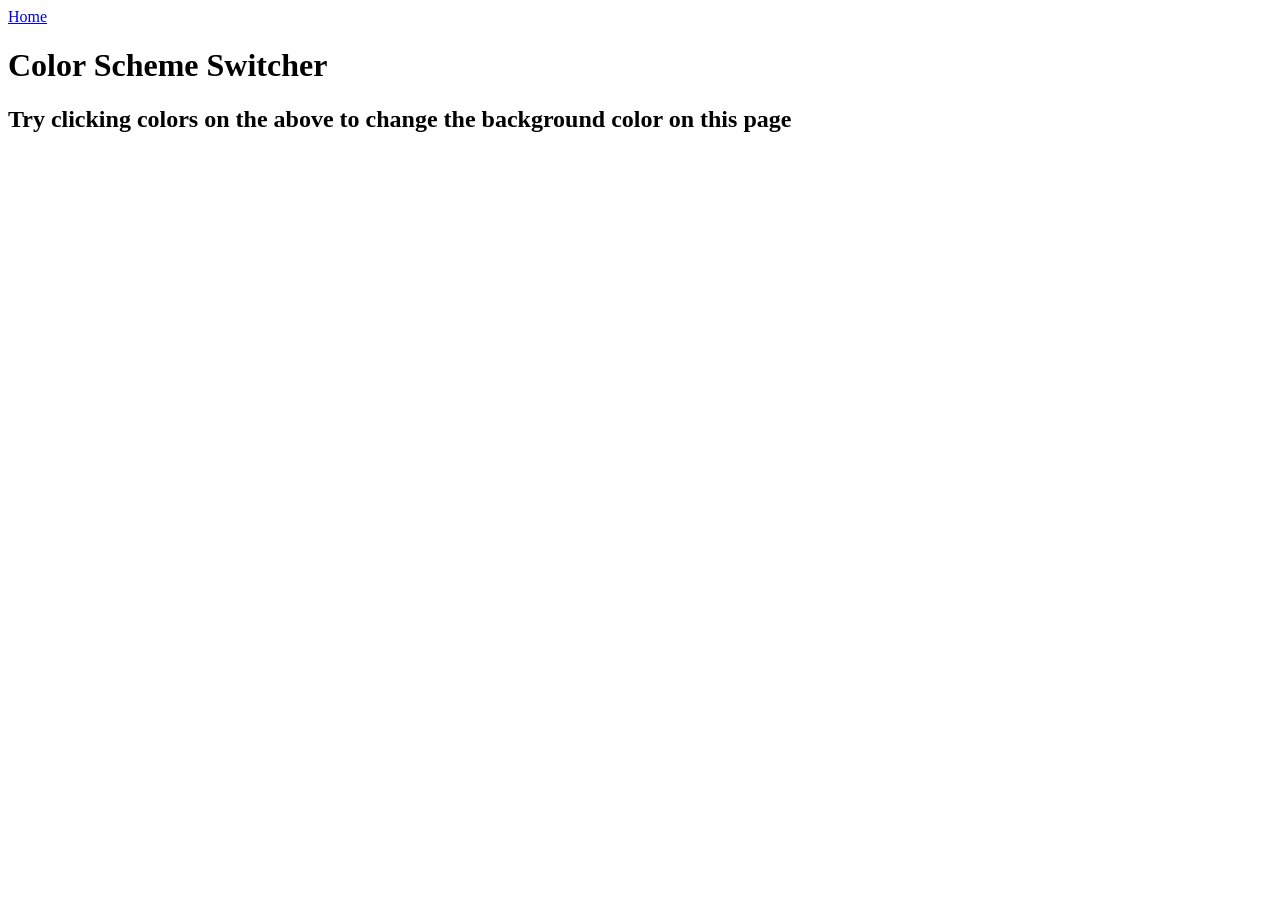
==== 1-colorChanger/index.html @ 3c8a0175 "HTML" ====
<!DOCTYPE html>
<html lang="en">
<head>
    <meta charset="UTF-8">
    <meta name="viewport" content="width=device-width, initial-scale=1.0">
    <link rel="stylesheet" href="style.css">
    <title>Document</title>
</head>
<body >
    <nav>
        <a href="/" aria-current="page">Home</a>
    </nav>

    <div class="canvas">
        <h1>Color Scheme Switcher</h1>
        <span class="button" id="grey"></span>
        <span class="button" id="white"></span>
        <span class="button" id="blue"></span>
        <span class="button" id="yellow"></span>
        <h2>
            Try clicking colors on the above
            <span>to change the background color on this page</span>
        </h2>
    </div>

    <script src="script.js"></script>
</body>
</html>
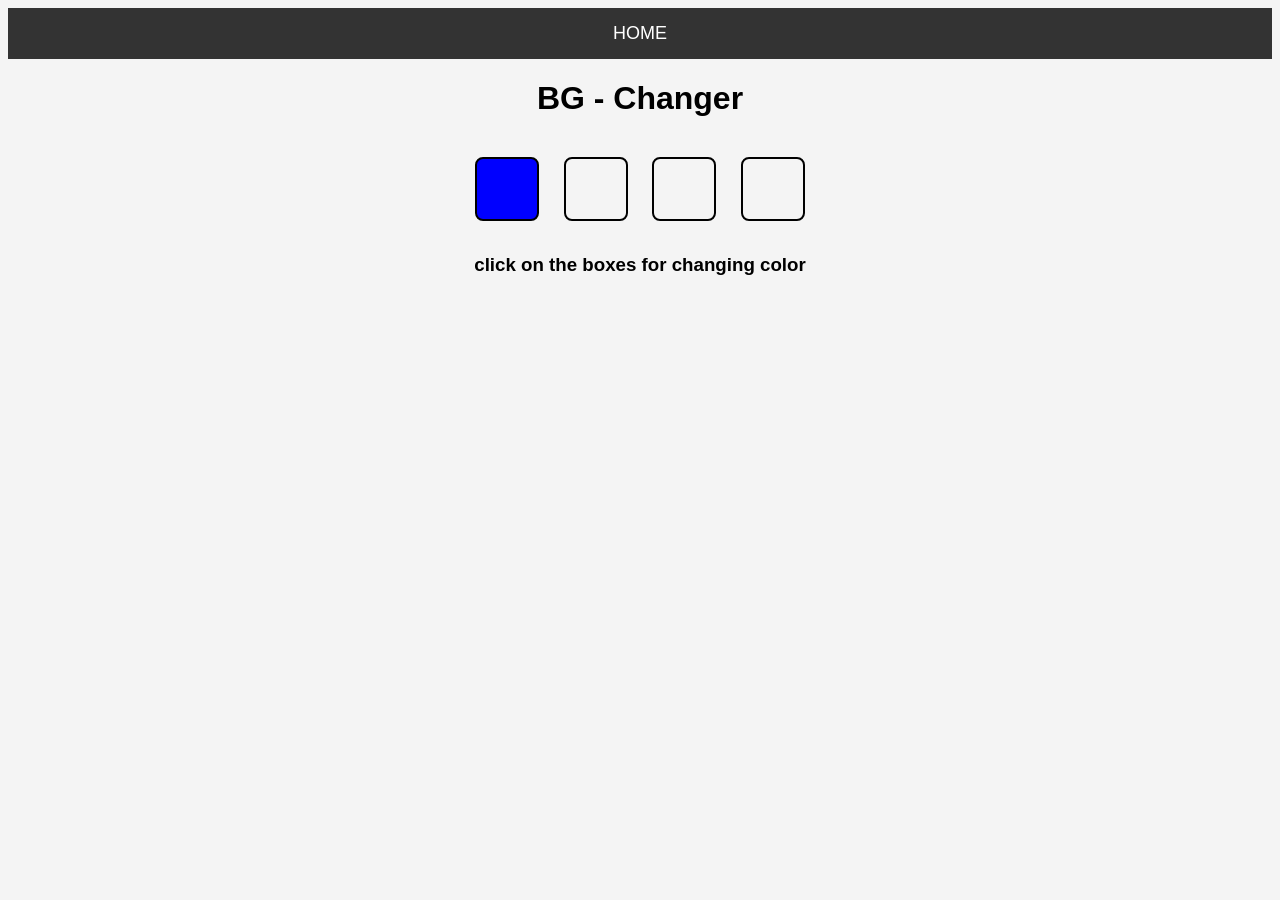
==== commit a6bc22a1: "html" ====
--- a/1-colorChanger/index.html
+++ b/1-colorChanger/index.html
@@ -4,25 +4,20 @@
     <meta charset="UTF-8">
     <meta name="viewport" content="width=device-width, initial-scale=1.0">
     <link rel="stylesheet" href="style.css">
-    <title>Document</title>
+    <title>BG - Changer</title>
 </head>
-<body >
+<body>
     <nav>
-        <a href="/" aria-current="page">Home</a>
+        <a href="/">HOME</a>
     </nav>
 
-    <div class="canvas">
-        <h1>Color Scheme Switcher</h1>
-        <span class="button" id="grey"></span>
-        <span class="button" id="white"></span>
-        <span class="button" id="blue"></span>
-        <span class="button" id="yellow"></span>
-        <h2>
-            Try clicking colors on the above
-            <span>to change the background color on this page</span>
-        </h2>
-    </div>
+    <h1>BG - Changer</h1>
+    <span class="button" id="blue"></span>
+    <span class="button" id="red"></span>
+    <span class="button" id="pink"></span>
+    <span class="button" id="purple"></span>
 
-    <script src="script.js"></script>
+    <h3>click on the boxes for changing color</h3>
 </body>
+<script src="script.js"></script>
 </html>
--- a/1-colorChanger/style.css
+++ b/1-colorChanger/style.css
@@ -0,0 +1,71 @@
+
+
+/* Body styling */
+body {
+    font-family: Arial, sans-serif;
+    text-align: center;
+    background-color: #f4f4f4;
+}
+
+/* Navbar */
+nav {
+    background-color: #333;
+    padding: 15px;
+}
+
+nav a {
+    color: #fff;
+    text-decoration: none;
+    font-size: 18px;
+}
+
+/* Main container */
+.canvas {
+    margin-top: 50px;
+}
+
+/* Heading */
+h1 {
+    margin-bottom: 30px;
+}
+
+/* Color buttons */
+.button {
+    display: inline-block;
+    width: 60px;
+    height: 60px;
+    margin: 10px;
+    border-radius: 8px;
+    cursor: pointer;
+    border: 2px solid #000;
+}
+
+/* Individual colors */
+#grey {
+    background-color: grey;
+}
+
+#white {
+    background-color: white;
+}
+
+#blue {
+    background-color: blue;
+}
+
+#yellow {
+    background-color: yellow;
+}
+
+/* Instruction text */
+h2 {
+    margin-top: 30px;
+    font-size: 18px;
+}
+
+h2 span {
+    display: block;
+    margin-top: 10px;
+    font-size: 14px;
+    color: #555;
+}
